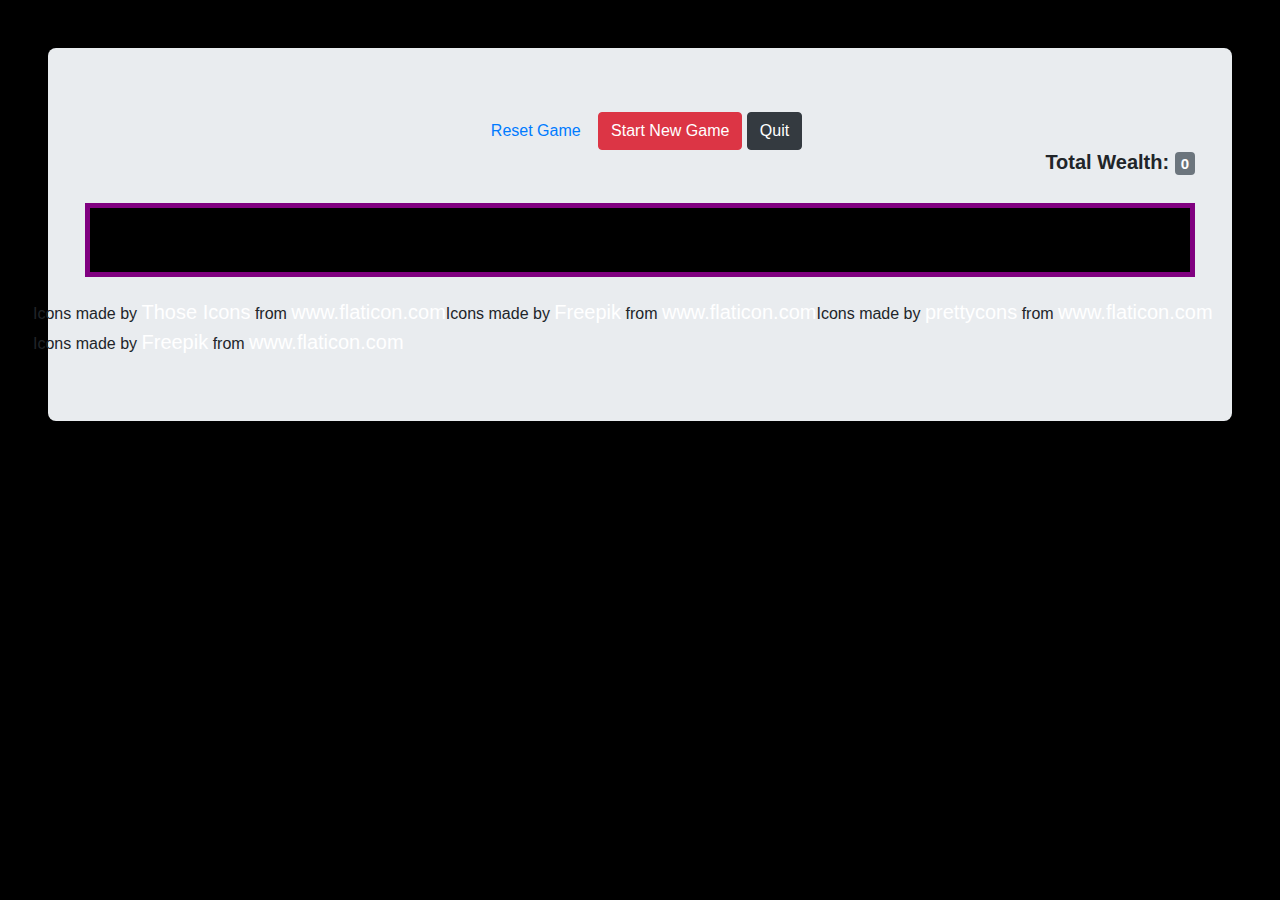
==== maze.html @ 780f0c57 "Add files via upload" ====
<!DOCTYPE html>
<html>
<head>
	<title>
	Maze Game Play
	</title>
	<link rel="stylesheet" href="https://stackpath.bootstrapcdn.com/bootstrap/4.3.1/css/bootstrap.min.css" integrity="sha384-ggOyR0iXCbMQv3Xipma34MD+dH/1fQ784/j6cY/iJTQUOhcWr7x9JvoRxT2MZw1T" crossorigin="anonymous">
	<link rel="stylesheet" type="text/css" href="mazestyle.css">
	
</head>
<body>
	<div class="jumbotron jumbotron-fluid">
		<div class="container">
			<div class="row ui-game-options text-center">
				<div class="col-md-12">
					<a href="" class="btn btn-link reset">Reset Game</a>
					<a href="#" class="btn btn-danger new-game">Start New Game</a>
					<a href="" class="btn btn-dark quit">Quit</a>
					<h6 class="text-right">Total Wealth: <span class="badge badge-secondary">0</span></h6>
					</div>
			</div>

			<form action='mazeconfig.php' method="GET"></form>
		<div id="maze-container">

		</div>
	</div>		

	<div class="row credits text-center">
		<div>Icons made by <a class="link" href="https://www.flaticon.com/authors/those-icons" title="Those Icons">Those Icons</a> from <a class="link" href="https://www.flaticon.com/" title="Flaticon">www.flaticon.com</a></div>
		<div>Icons made by <a class="link" href="https://www.flaticon.com/authors/freepik" title="Freepik">Freepik</a> from <a  class="link" href="https://www.flaticon.com/" title="Flaticon">www.flaticon.com</a></div>
		<div>Icons made by <a class="link" href="https://www.flaticon.com/authors/prettycons" title="prettycons">prettycons</a> from <a class="link" href="https://www.flaticon.com/" title="Flaticon">www.flaticon.com</a></div>
		<div>Icons made by <a class="link" href="https://www.flaticon.com/authors/freepik" title="Freepik">Freepik</a> from <a class="link" href="https://www.flaticon.com/" title="Flaticon">www.flaticon.com</a></div>
	</div>
	</jumbotron>

<script type="text/javascript" src="maze.js"></script>
<script
  src="https://code.jquery.com/jquery-3.4.1.min.js"
  integrity="sha256-CSXorXvZcTkaix6Yvo6HppcZGetbYMGWSFlBw8HfCJo="
  crossorigin="anonymous"></script>
<script src="https://code.jquery.com/jquery-3.3.1.slim.min.js" integrity="sha384-q8i/X+965DzO0rT7abK41JStQIAqVgRVzpbzo5smXKp4YfRvH+8abtTE1Pi6jizo" crossorigin="anonymous"></script>
<script src="https://cdnjs.cloudflare.com/ajax/libs/popper.js/1.14.7/umd/popper.min.js" integrity="sha384-UO2eT0CpHqdSJQ6hJty5KVphtPhzWj9WO1clHTMGa3JDZwrnQq4sF86dIHNDz0W1" crossorigin="anonymous"></script>
<script src="https://stackpath.bootstrapcdn.com/bootstrap/4.3.1/js/bootstrap.min.js" integrity="sha384-JjSmVgyd0p3pXB1rRibZUAYoIIy6OrQ6VrjIEaFf/nJGzIxFDsf4x0xIM+B07jRM" crossorigin="anonymous"></script>

</body>
</html>
---- mazestyle.css ----
body{
	background: black;
}

#maze-container{
	max-width: 100%;
    max-height: 100%;
    margin: 20px auto;
    padding: 2em;
	border: 5px solid purple;
	background: black;
  }
  
.jumbotron-fluid{
	margin: 3em;
	border-radius: 8px;
}

a{
	color: white;
	font-size: 20px;
}
h6, span{
	font-weight: 600;
	font-size: 20px;
}


/* Inner Maze Styles */
.wall {
	height: 64px;
    width: 64px;
	background:url('/img/brickwall.png');
	display: inline-block;
}

.passage {
	height: 64px;
	width: 64px;
	display: inline-block;
	background: black;
	background-size: cover;

}

.exit{
	height: 64px;
	width: 64px;
	display: inline-block;
	background: black;
	background-size: cover;
}

.coin{
	border-radius: 50%;
	background-color: gold;
    height: 64px;
    width: 64px;
	display: inline-block;
	transform: scale(0.5);
}

.player{
	height: 64px;
    width: 64px;
    background: url('/img/icons8-user-female-skin-type-5-48.png');
    background-size: cover;
    display: inline-block;
}

.row .credits a{
	color: #000;
}
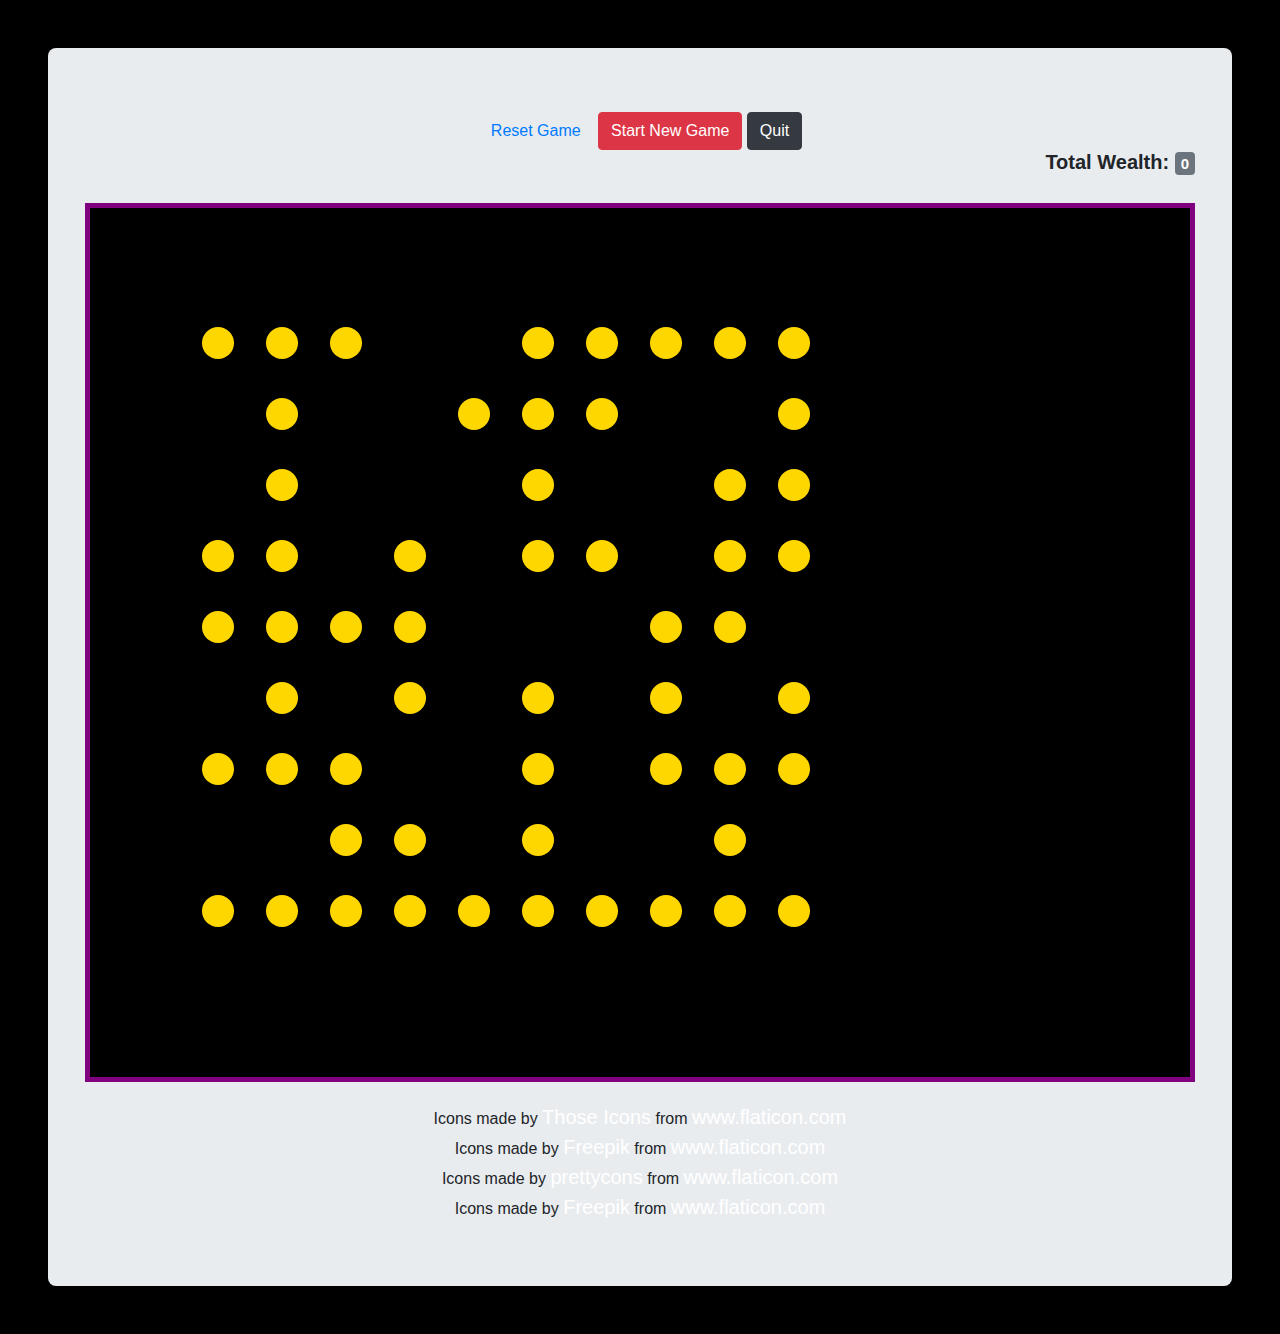
==== commit 5a746d37: "Add files via upload" ====
--- a/maze.html
+++ b/maze.html
@@ -26,11 +26,14 @@
 		</div>
 	</div>		
 
-	<div class="row credits text-center">
-		<div>Icons made by <a class="link" href="https://www.flaticon.com/authors/those-icons" title="Those Icons">Those Icons</a> from <a class="link" href="https://www.flaticon.com/" title="Flaticon">www.flaticon.com</a></div>
-		<div>Icons made by <a class="link" href="https://www.flaticon.com/authors/freepik" title="Freepik">Freepik</a> from <a  class="link" href="https://www.flaticon.com/" title="Flaticon">www.flaticon.com</a></div>
-		<div>Icons made by <a class="link" href="https://www.flaticon.com/authors/prettycons" title="prettycons">prettycons</a> from <a class="link" href="https://www.flaticon.com/" title="Flaticon">www.flaticon.com</a></div>
-		<div>Icons made by <a class="link" href="https://www.flaticon.com/authors/freepik" title="Freepik">Freepik</a> from <a class="link" href="https://www.flaticon.com/" title="Flaticon">www.flaticon.com</a></div>
+	<div class="row text-center">
+		<div class="col-md-12">
+				<div>Icons made by <a class="link" href="https://www.flaticon.com/authors/those-icons" title="Those Icons">Those Icons</a> from <a class="link" href="https://www.flaticon.com/" title="Flaticon">www.flaticon.com</a></div>
+				<div>Icons made by <a class="link" href="https://www.flaticon.com/authors/freepik" title="Freepik">Freepik</a> from <a  class="link" href="https://www.flaticon.com/" title="Flaticon">www.flaticon.com</a></div>
+				<div>Icons made by <a class="link" href="https://www.flaticon.com/authors/prettycons" title="prettycons">prettycons</a> from <a class="link" href="https://www.flaticon.com/" title="Flaticon">www.flaticon.com</a></div>
+				<div>Icons made by <a class="link" href="https://www.flaticon.com/authors/freepik" title="Freepik">Freepik</a> from <a class="link" href="https://www.flaticon.com/" title="Flaticon">www.flaticon.com</a></div>
+		</div>
+		
 	</div>
 	</jumbotron>
 
